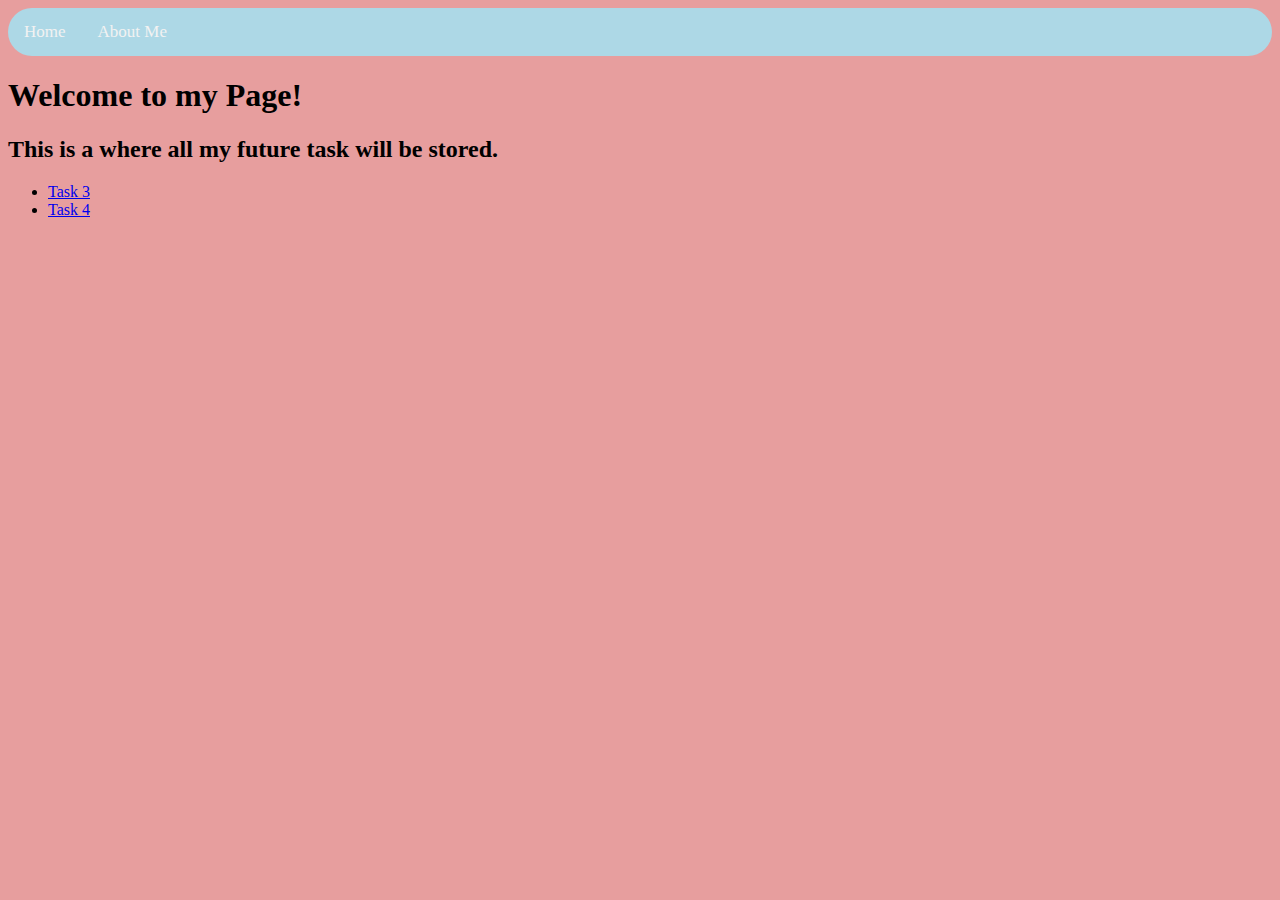
==== index.html @ a7eb0bca "mege conflicts" ====
<HTML>

<HEAD>
  <link rel="stylesheet" href="styles/tasks.css" />
</HEAD>

<TITLE>Seth's Page</TITLE>

<div class="Navbar">
  <a class="active" href="index.html">Home</a>
  <a href="aboutMe.html">About Me</a>
</div>

<H1>Welcome to my Page!</H1>

<H2>This is a where all my future task will be stored.</H2>

<ul>
  <li><a href="stats.html">Task 3</a> </li>
  <li><a href="game.html">Task 4</a> </li>
</ul>


</BODY>

</HTML>
---- styles/tasks.css ----
/* Background Color */
.Navbar{
    background-color: lightblue;
    overflow: hidden;
    border-radius: 25px;
}

.Navbar a {
    float: left;
    color: #f2f2f2;
    text-align: center;
    padding: 14px 16px;
    text-decoration: none;
    font-size: 17px;
}

.Navbar a:hover {
    background-color: darkseagreen;
    color: black;
}

/* Change the color of links on hover */
.topnav a:hover {
    background-color: #ddd;
    color: black;
  }
  
  /* Add a color to the active/current link */
  .topnav a.active {
    background-color: #04AA6D;
    color: white;
  }

  body {
    background-color: rgb(231, 158, 158);
  }
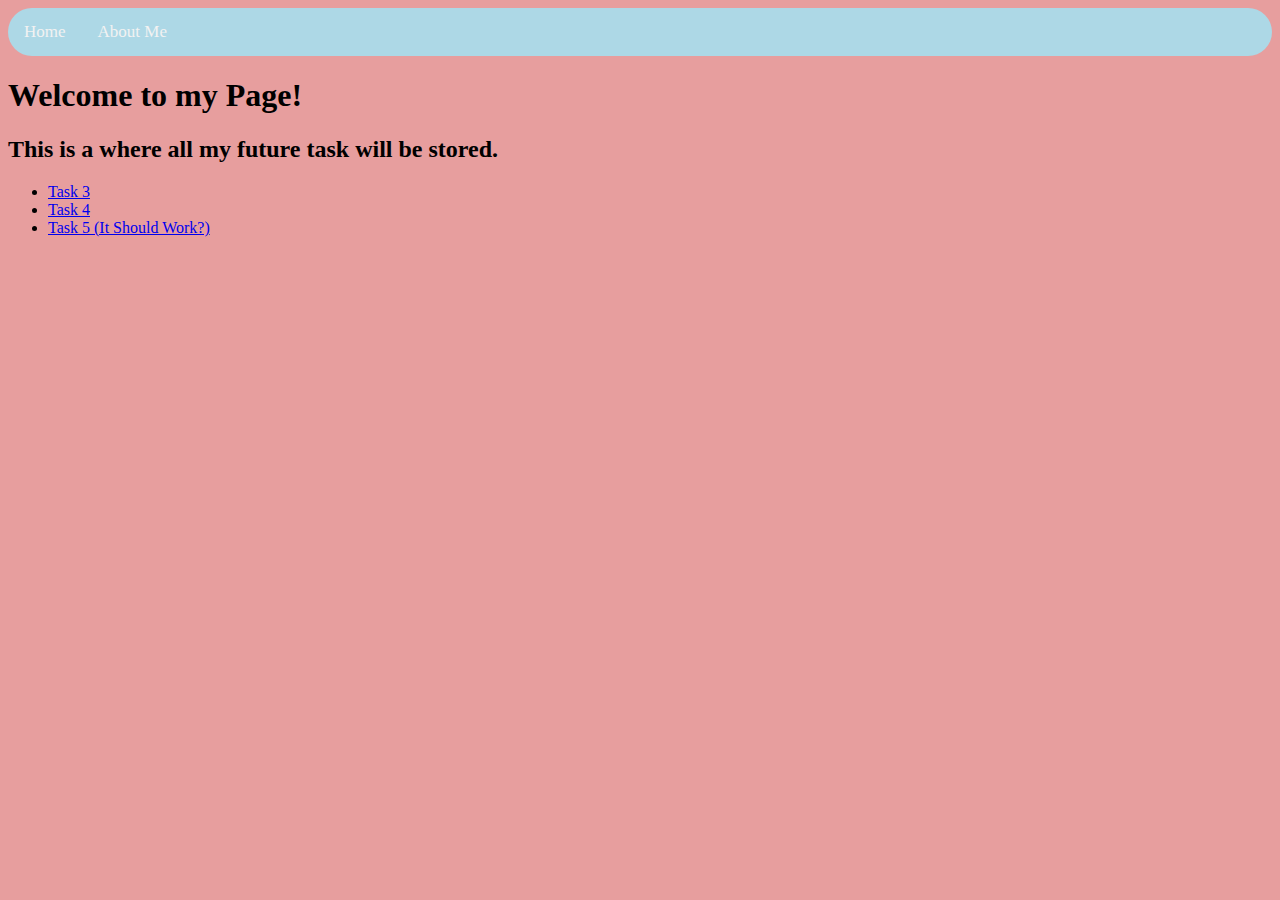
==== commit 0a02ee02: "Merge remote-tracking branch 'refs/remotes/origin/main'" ====
--- a/index.html
+++ b/index.html
@@ -18,6 +18,7 @@
 <ul>
   <li><a href="stats.html">Task 3</a> </li>
   <li><a href="game.html">Task 4</a> </li>
+  <li><a href="http://playserver-sowirodu.boxfuse.io:9000">Task 5 (It Should Work?) </a> </li>
 </ul>
 
 
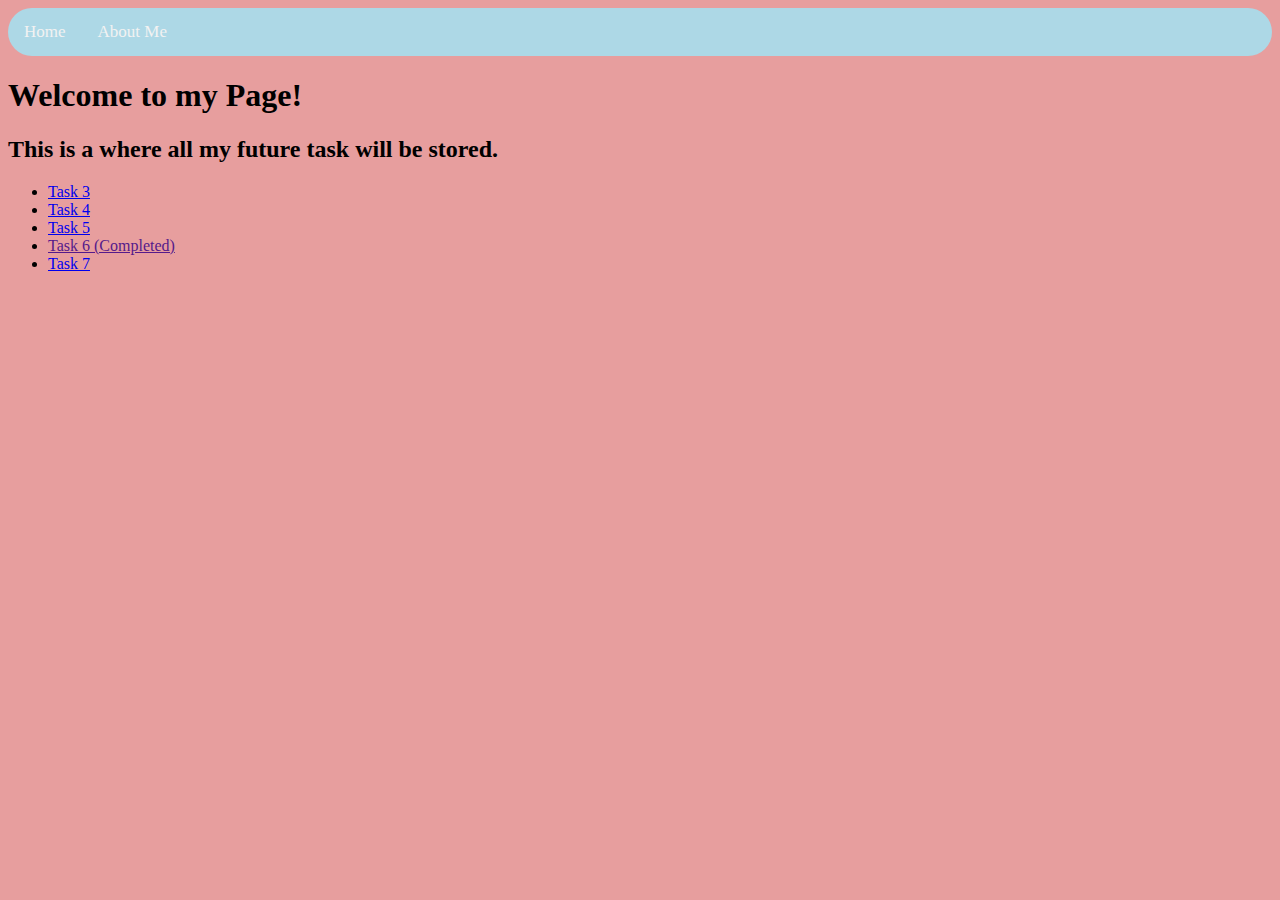
==== commit ab52b96f: "Task 7" ====
--- a/index.html
+++ b/index.html
@@ -18,7 +18,9 @@
 <ul>
   <li><a href="stats.html">Task 3</a> </li>
   <li><a href="game.html">Task 4</a> </li>
-  <li><a href="http://playserver-sowirodu.boxfuse.io:9000">Task 5 (It Should Work?) </a> </li>
+  <li><a href="http://playserver-sowirodu.boxfuse.io:9000">Task 5 </a> </li>
+  <li><a href="">Task 6 (Completed) </a> </li>
+  <li><a href="http://playserver-sowirodu.boxfuse.io:9000/canvas">Task 7 </a> </li>
 </ul>
 
 
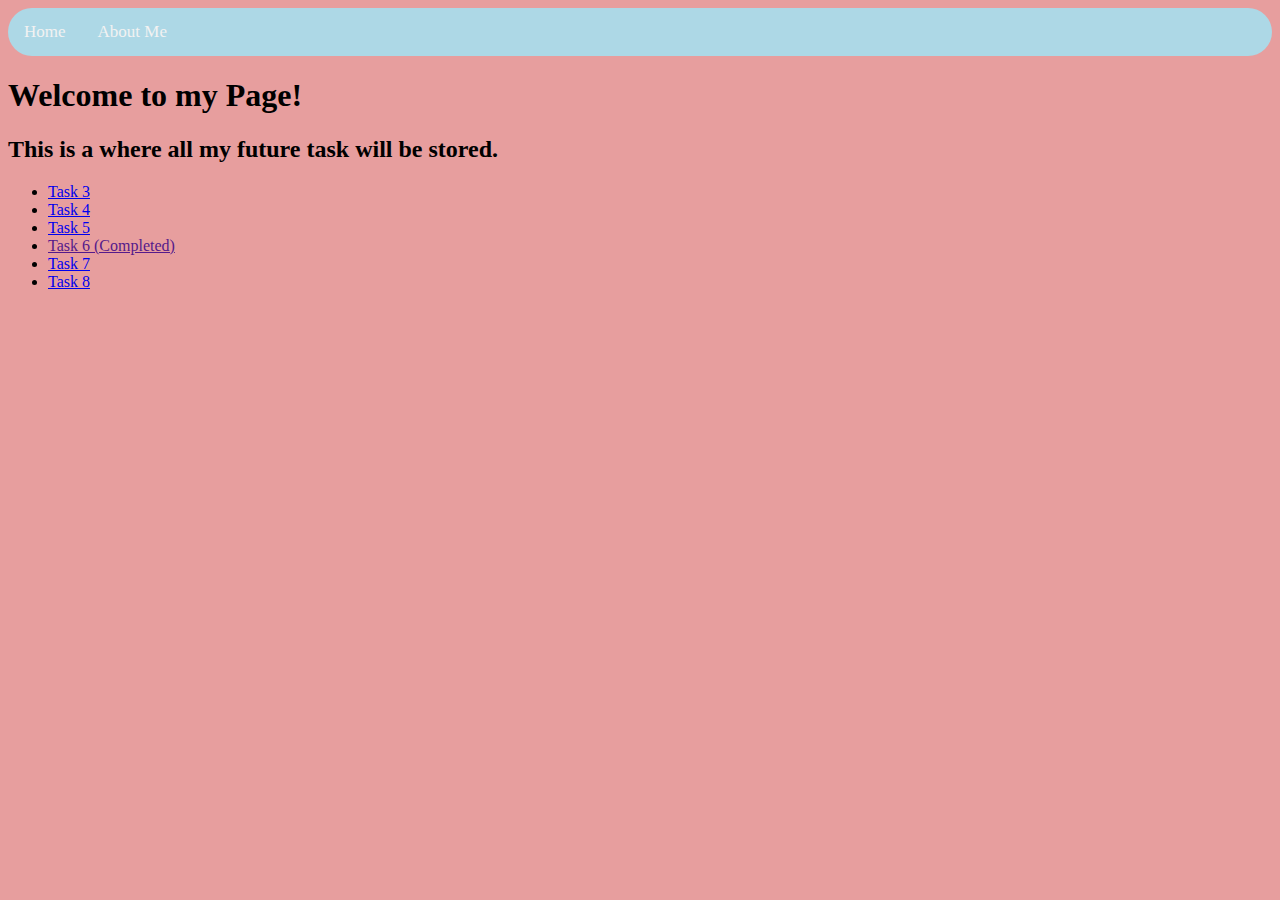
==== commit ae85f232: "Added task 8" ====
--- a/index.html
+++ b/index.html
@@ -21,6 +21,7 @@
   <li><a href="http://playserver-sowirodu.boxfuse.io:9000">Task 5 </a> </li>
   <li><a href="">Task 6 (Completed) </a> </li>
   <li><a href="http://playserver-sowirodu.boxfuse.io:9000/canvas">Task 7 </a> </li>
+  <li><a href="http://playserver-sowirodu.boxfuse.io:9000/load4">Task 8 </a> </li>
 </ul>
 
 
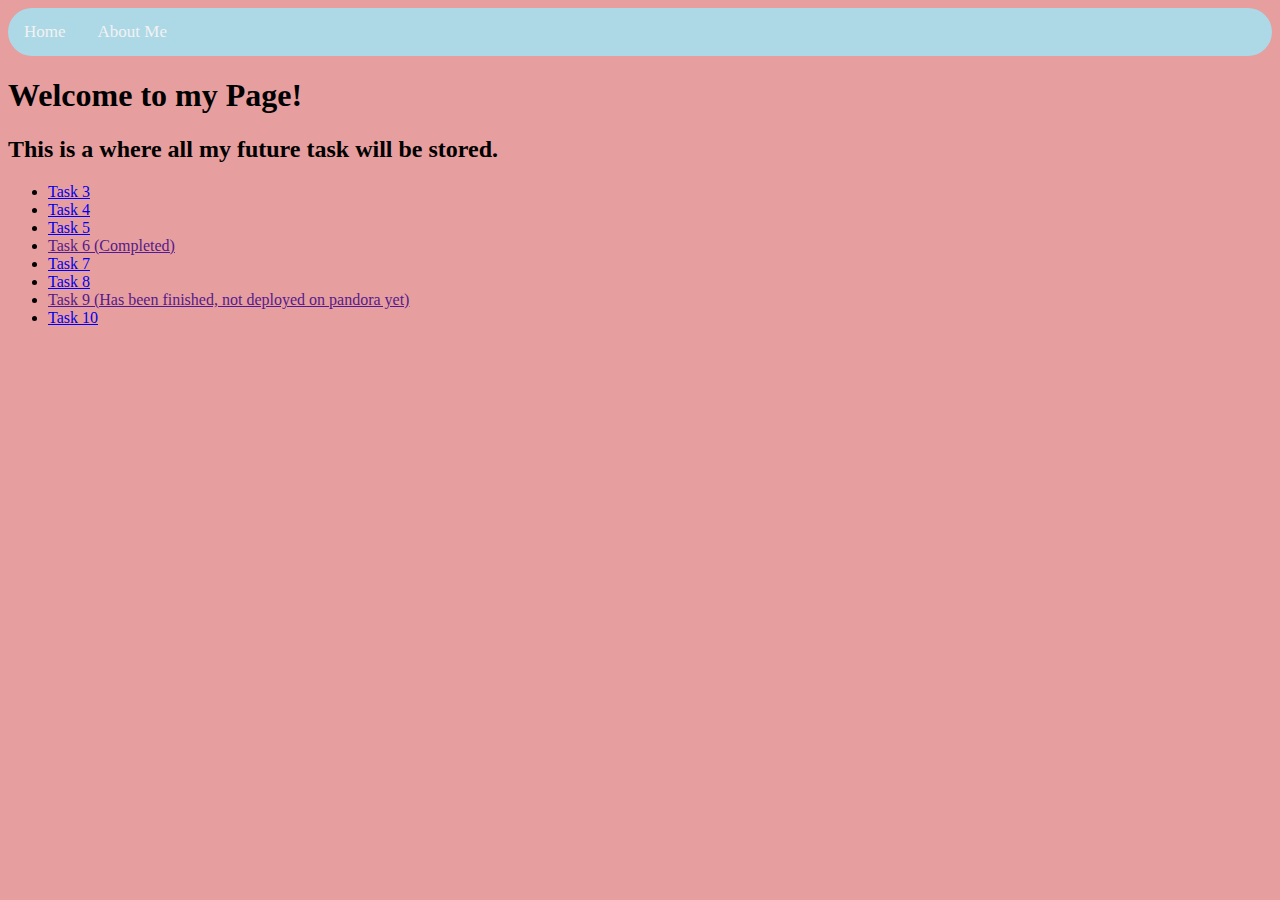
==== commit 61ff05fe: "Task 10 completed" ====
--- a/index.html
+++ b/index.html
@@ -18,10 +18,12 @@
 <ul>
   <li><a href="stats.html">Task 3</a> </li>
   <li><a href="game.html">Task 4</a> </li>
-  <li><a href="http://playserver-sowirodu.boxfuse.io:9000">Task 5 </a> </li>
+  <li><a href="http://playserver-sowirodu.boxfuse.io:9000/log">Task 5 </a> </li>
   <li><a href="">Task 6 (Completed) </a> </li>
   <li><a href="http://playserver-sowirodu.boxfuse.io:9000/canvas">Task 7 </a> </li>
   <li><a href="http://playserver-sowirodu.boxfuse.io:9000/load4">Task 8 </a> </li>
+  <li><a href="">Task 9 (Has been finished, not deployed on pandora yet) </a> </li>
+  <li><a href="http://playserver-sowirodu.boxfuse.io:9000/loadCanvas">Task 10 </a> </li>
 </ul>
 
 
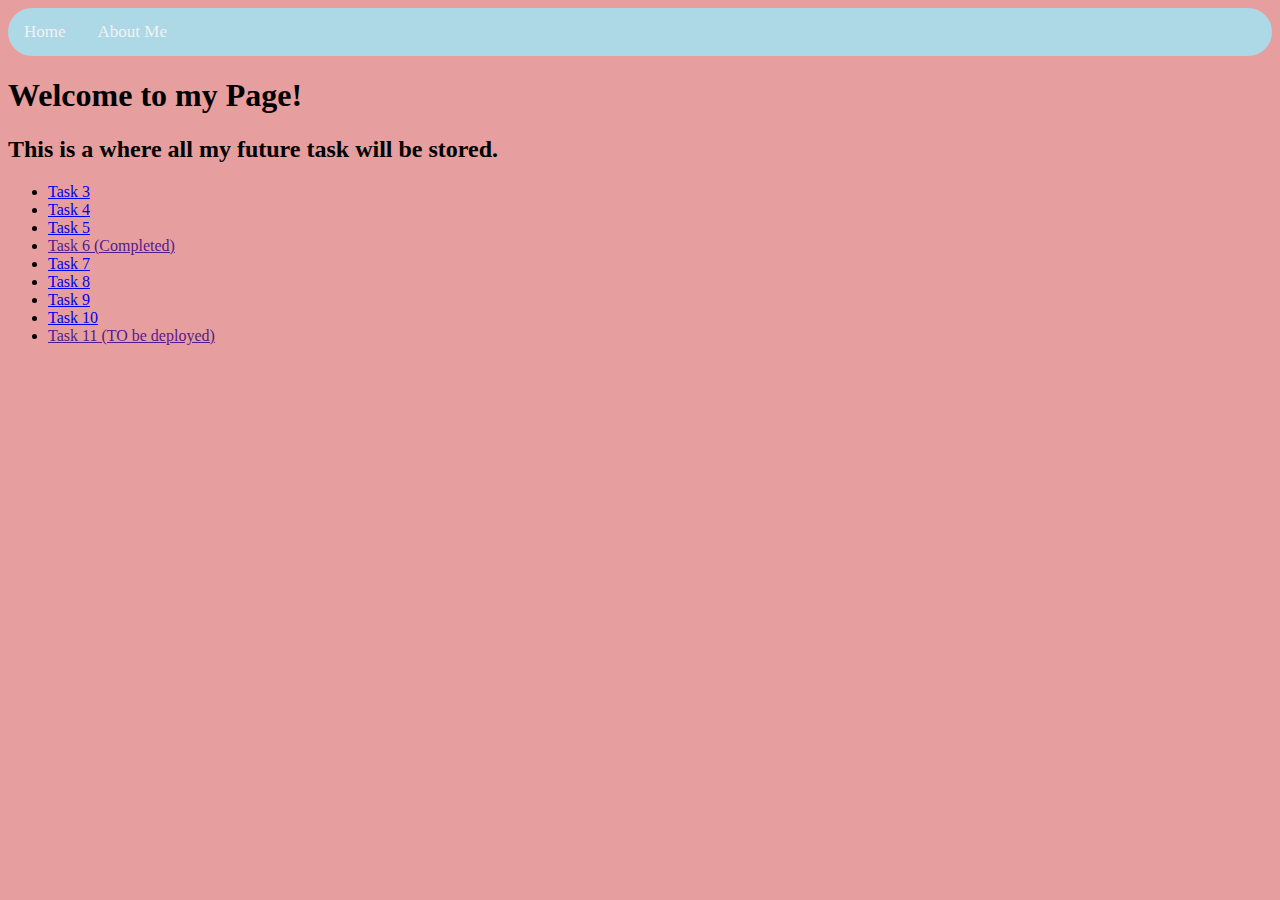
==== commit 65133ea5: "Deployed task 9" ====
--- a/index.html
+++ b/index.html
@@ -22,8 +22,9 @@
   <li><a href="">Task 6 (Completed) </a> </li>
   <li><a href="http://playserver-sowirodu.boxfuse.io:9000/canvas">Task 7 </a> </li>
   <li><a href="http://playserver-sowirodu.boxfuse.io:9000/load4">Task 8 </a> </li>
-  <li><a href="">Task 9 (Has been finished, not deployed on pandora yet) </a> </li>
+  <li><a href="http://pandora04.cs.trinity.edu:9210/load5">Task 9 </a> </li>
   <li><a href="http://playserver-sowirodu.boxfuse.io:9000/loadCanvas">Task 10 </a> </li>
+  <li><a href="">Task 11 (TO be deployed) </a> </li>
 </ul>
 
 
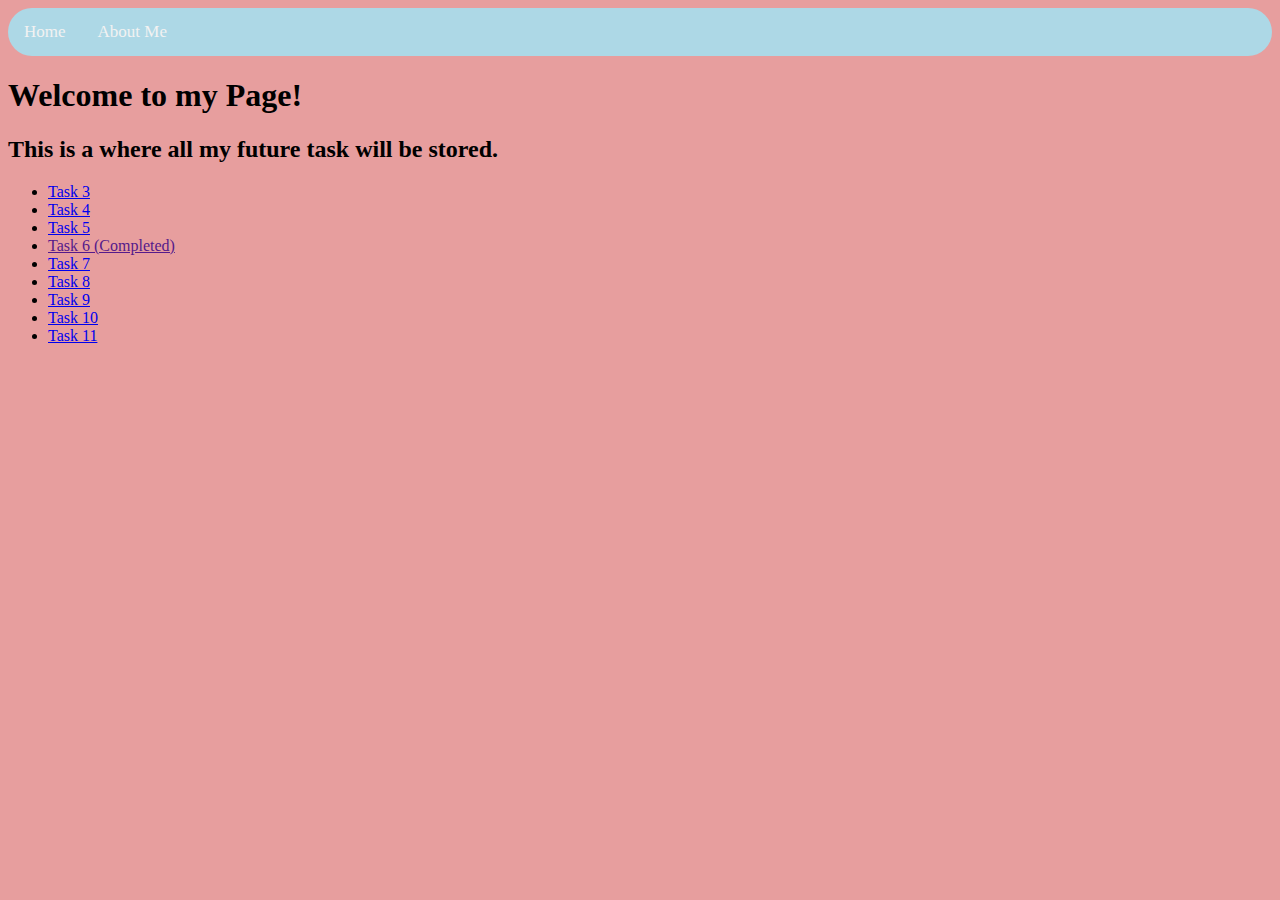
==== commit 0d73355b: "Task 11 complete" ====
--- a/index.html
+++ b/index.html
@@ -24,7 +24,7 @@
   <li><a href="http://playserver-sowirodu.boxfuse.io:9000/load4">Task 8 </a> </li>
   <li><a href="http://pandora04.cs.trinity.edu:9210/load5">Task 9 </a> </li>
   <li><a href="http://playserver-sowirodu.boxfuse.io:9000/loadCanvas">Task 10 </a> </li>
-  <li><a href="">Task 11 (TO be deployed) </a> </li>
+  <li><a href="http://playserver-sowirodu.boxfuse.io:9000/Draw">Task 11 </a> </li>
 </ul>
 
 
